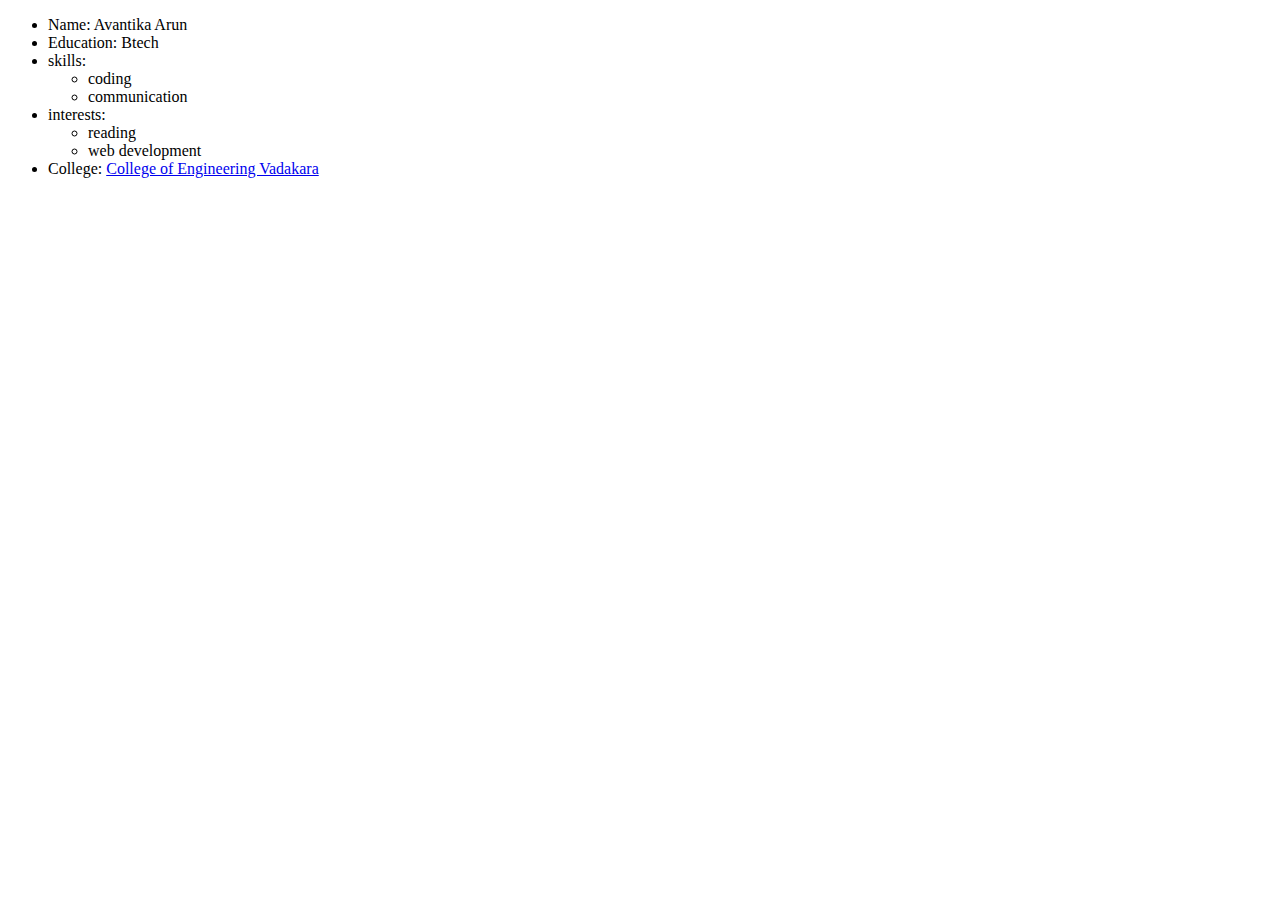
==== index.html @ 84eee680 "first commit" ====
<!DOCTYPE html>
<html lang="en">
<head>
    <meta charset="UTF-8">
    <meta http-equiv="X-UA-Compatible" content="IE=edge">
    <meta name="viewport" content="width=device-width, initial-scale=1.0">
    <title>Document</title>
</head>
<body>
    <ul>
    <li>Name: Avantika Arun</li>
    <li>Education: Btech </li>
    <li>skills:
        <ul>
          <li>coding</li>
          <li>communication</li>
        </ul>
    </li>
    
    <li>interests:
        <ul>
        <li>reading</li>
        <li>web development</li>
    </ul>
    </li>

    <li>College: <a href="https://www.cev.ac.in/en/"> College of Engineering Vadakara</a></li>
    </ul>
</body>
</html>
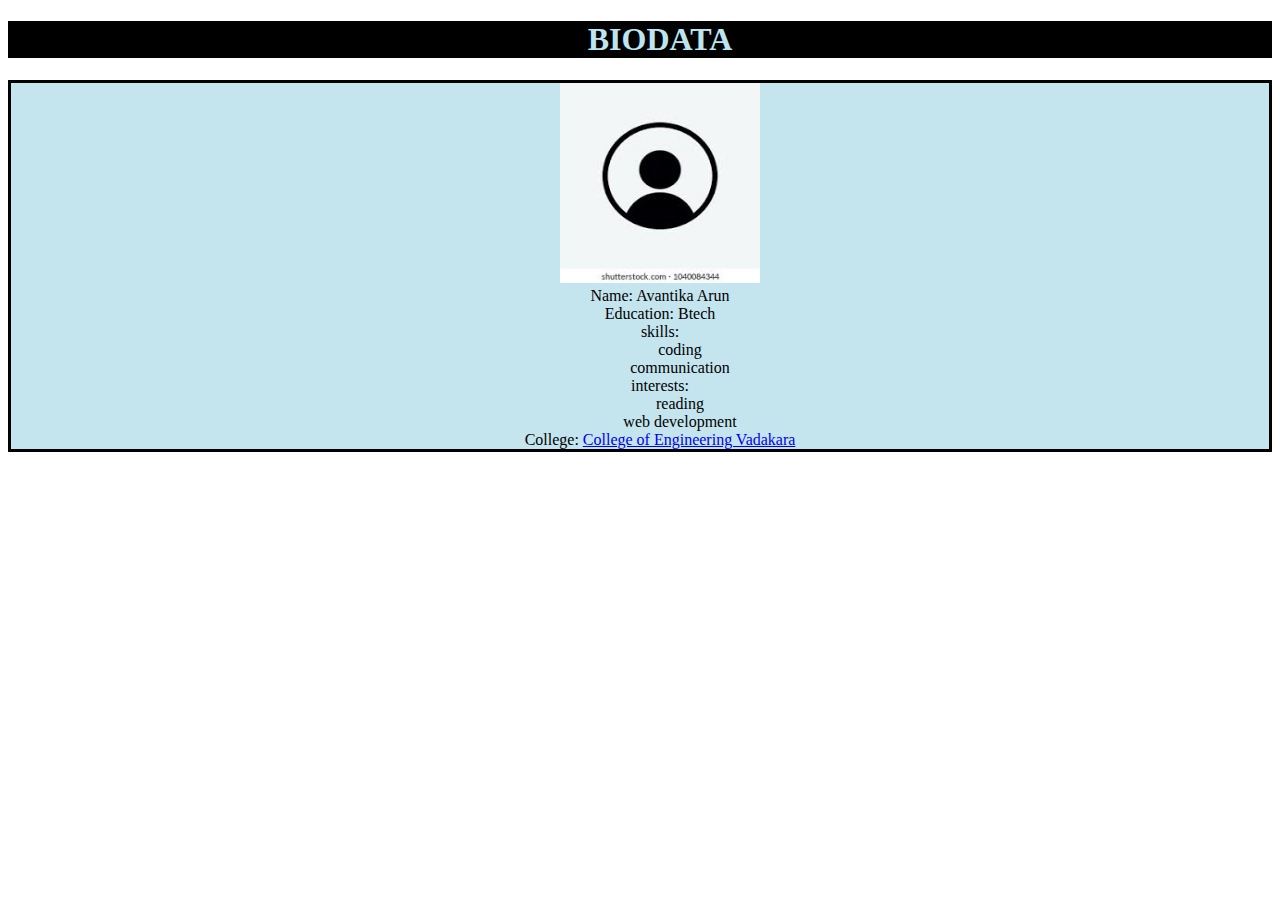
==== commit 0699d2f1: "second" ====
--- a/index.html
+++ b/index.html
@@ -5,9 +5,16 @@
     <meta http-equiv="X-UA-Compatible" content="IE=edge">
     <meta name="viewport" content="width=device-width, initial-scale=1.0">
     <title>Document</title>
+    <link href="https://cdn.jsdelivr.net/npm/bootstrap@5.3.0-alpha3/dist/css/bootstrap.min.css" rel="stylesheet" integrity="sha384-KK94CHFLLe+nY2dmCWGMq91rCGa5gtU4mk92HdvYe+M/SXH301p5ILy+dN9+nJOZ" crossorigin="anonymous">
+
 </head>
 <body>
-    <ul>
+    <script src="https://cdn.jsdelivr.net/npm/bootstrap@5.3.0-alpha3/dist/js/bootstrap.bundle.min.js" integrity="sha384-ENjdO4Dr2bkBIFxQpeoTz1HIcje39Wm4jDKdf19U8gI4ddQ3GYNS7NTKfAdVQSZe" crossorigin="anonymous"></script>
+    <ul class="new">
+    <h1>BIODATA</h1>
+    </ul>
+    <ul class="classA">
+        <img src="Untitled.jpeg" width="200" height="200">
     <li>Name: Avantika Arun</li>
     <li>Education: Btech </li>
     <li>skills:
@@ -26,5 +33,6 @@
 
     <li>College: <a href="https://www.cev.ac.in/en/"> College of Engineering Vadakara</a></li>
     </ul>
+    <link rel="stylesheet" href="style.css">
 </body>
 </html>--- a/style.css
+++ b/style.css
@@ -0,0 +1,14 @@
+.classA{
+    border-style: solid;
+    text-align: center;
+    background-color: rgb(196, 228, 238);
+}
+
+.new{
+    text-align: center;
+    color: rgb(188, 229, 240);
+    background-color: black;
+}
+li{
+    list-style-type: none;
+}